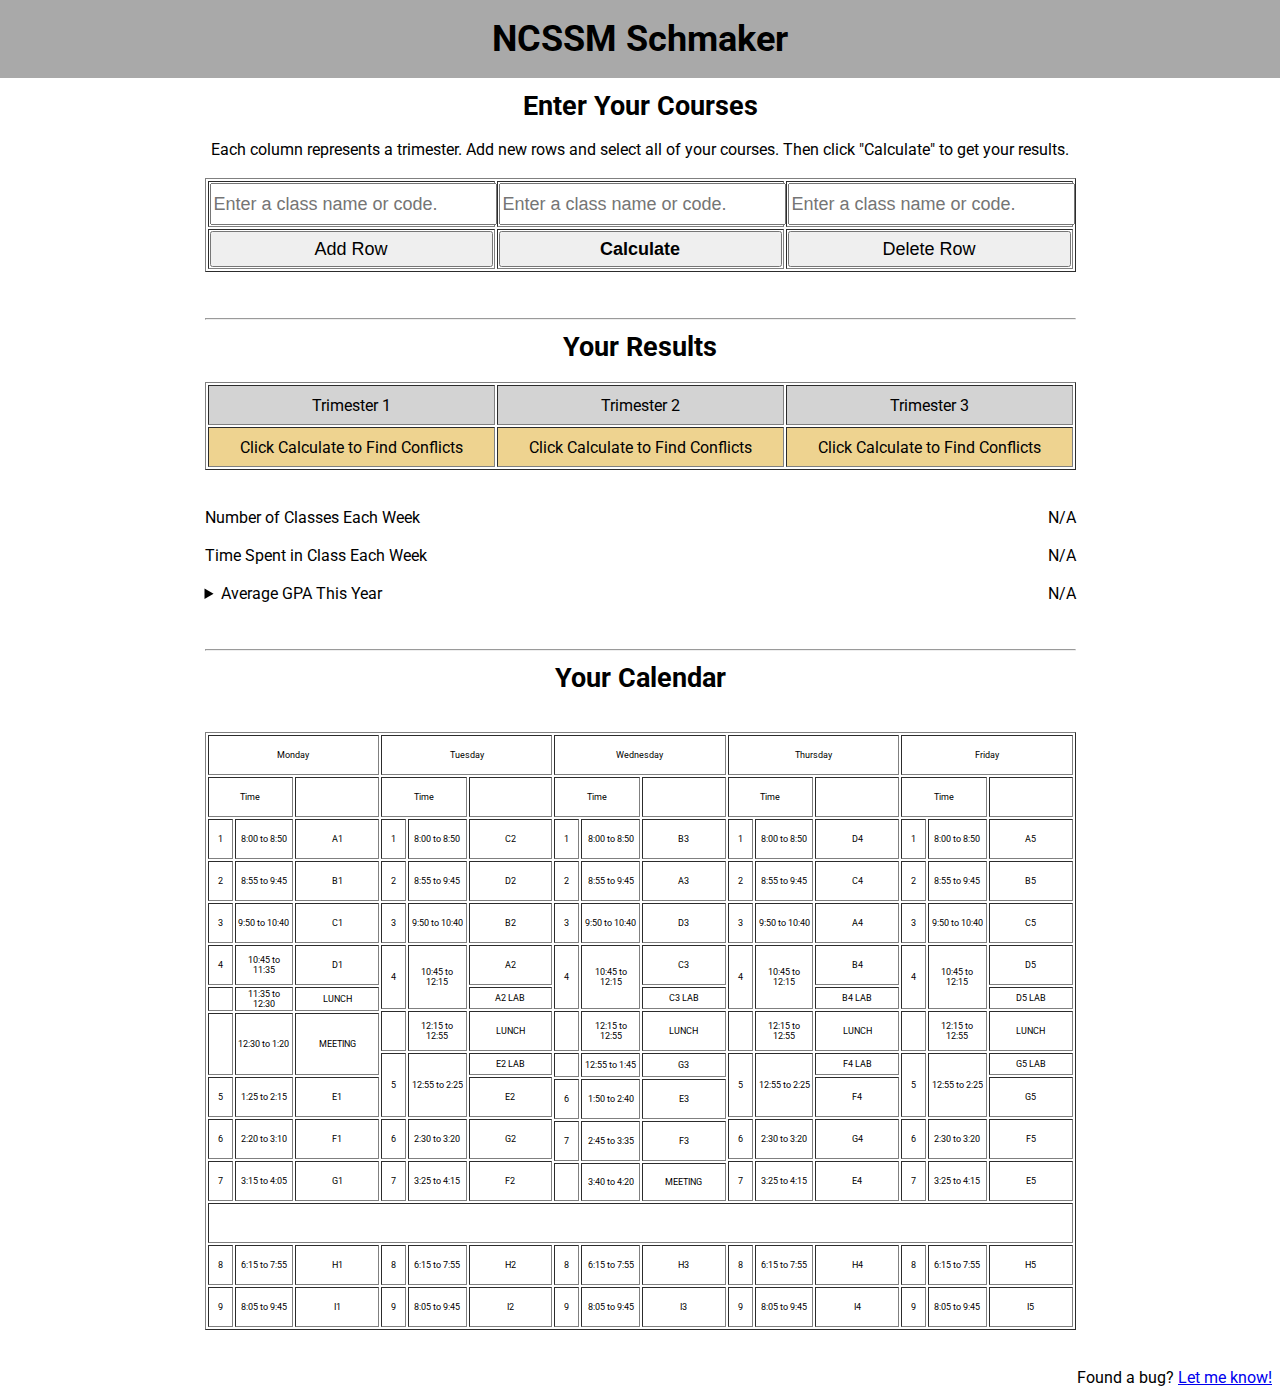
==== index.html @ 734c54d6 "Remove under construction lol." ====
<!--
ERROR HANDLING: Make a warning if all of your rows didn't compute where it tells you which rows failed so you can try again if you want. Maybe put error icon next to bad rows.
put the backend on my smath acct and use the live spreadsheet
bugtest a lot by writing a script to test many class combos (every class at least once) and looking at results
explain how your classes conflict
get other stats like how many minutes a weeks, meetings a week, gpa, etc. And once times come out create a section that lets you say when you have a class and you can add it to gcal
consolidate everything into one ajax request
abstract the massive options list to work with any course meeting patters spreadsheet
make buttons not look like garbo on phone
//keep a window variable that has question answers to prevent needing to re-answer, but also let people go back on questions, and redo questions later after they're done
make results not side by side
make calendar times accurate
try fr406 and varsity sports
maybe give more conflict info by finding which courses get into conflict a lot in permutations. One that got into most conflicts is sent to browser to say "Conflict(s) including X"
clearl localstorage button
doesn't autoselect on mobile
-->
<!DOCTYPE html>
<html>
<head>
	<title>NCSSM Schmaker 2019-2020</title>
	<script src='https://ajax.googleapis.com/ajax/libs/jquery/3.4.0/jquery.min.js'></script>
	<link href='https://fonts.googleapis.com/css?family=Roboto&display=swap' rel='stylesheet'>
	<link rel='stylesheet' href='assets/datalist_style.css'>
	<script src='index.js'></script>
	<meta name='viewport' content='width=device-width'><!--makes media queries register in Google Inspect Element Device-->
	<style>
		body {
			margin-top: 10vh;
			text-align: center;
			font-family: 'Roboto', sans-serif;
		}
		table {
			table-layout: fixed;
			width: 90%;
		}
		.entryTable * {
			width: 100%;
		}
		.entryTable td, .conflictTable td {
			height: 4vh;
		}
		.entryTable td * {
			height: 4vh;
			font-size: 2vh;
			width: calc(100% - 4px);
		}
		.entryTable td button {
			width: 100%;
		}
		.banner {
			position: absolute;
			left: 0;
			right: 0;
			top: 0;
			max-height: 8vh;
			margin: 0 0 0 0;
			background-color: darkgrey;
			font-size: 4vh;
			padding-top: 2vh;
			padding-bottom: 2vh;
		}
		h1 {
			font-size: 3vh;
		}
		.results {
			width: 90%;
			/*background-color: WhiteSmoke;*/
		}
		.stats {
			text-align: left;
			margin-left: 5%;
			margin-right: 5%;
		}
		.dayBlock {
			width: 3%; /*15 * 0.2 for 5 days*/
		}
		.time {
			width: 7%; /*35 * 0.2 for 5 days*/
		}
		.weekBlock {
			width: 10%
		}
		.calendar td {
			height: 4vh;
			font-size: 1vh;
		}
		.labs td {
			height: 2vh;
		}

		.calendar {
			table-layout: auto;
		}
		#loadingScreen {
			position: fixed;
			width: 30vw;
			height: 20vh;
			top: 40vh;
			left: 35vw;
			background-color: white;
			line-height: 20vh;
			font-size: 5vh;
			z-index: 1;
			display: none;
		}
		#loadingBackground {
			position: fixed;
			width: 100%;
			height: 100%;
			background-color: black;
			opacity: 0.5;
			top: 0;
			left: 0;
			display: none;
		}
		#qWrapper {
			margin-right: 5%;
			margin-left: 5%;
		}
		@media (max-width: 870px) {
			/*makes the calendar less cramped on mobile but way longer
			.calendar td {
				height: 6vh;
				font-size: 1vh;
			}
			.labs td {
				height: 3vh;
			}*/
			.loadingScreen {
				width: 60vw;
				left: 20vw;
			}
		}
		@media (min-width: 1000px) {
			table, .entryTable {
				width: 871px;
			}
			.stats, .entryTable, hr, #qWrapper {
				margin-left: calc((100% - 871px) / 2);
				margin-right: calc((100% - 871px) / 2);
			}
		}
	</style>
</head>
<body>
	<div class='banner'>
		<b>NCSSM Schmaker</b>
	</div>
	<h1>Enter Your Courses</h1>
	Each column represents a trimester. Add new rows and select all of your courses. Then click "Calculate" to get your results.<br><br>
	<table border='1' align='center' class='entryTable'><tbody id='mainTable'>
		<tr>
			<td>
				<input list='tri1Classes' placeholder='Enter a class name or code.' name='tri1Choice'>
				<datalist id='tri1Classes'>
					<!--[if lte IE 9]><select data-datalist="tri1Classes"><![endif]-->
					<option value="AR306 Darkroom Photography"></option><option value="AR320 Drawing"></option><option value="AR322 Painting"></option><option value="AR324 Art and Technology"></option><option value="AS403a Writing & Amer Studies"></option><option value="AS405a American Studies"></option><option value="BI352 Anatomy & Physiology I"></option><option value="BI358 Classical Genetics (*M*)"></option><option value="BI360 Molecular Genetics (*M*)"></option><option value="BI364 Developmental Biology (*R*)"></option><option value="BI374 Ecology (*R*)"></option><option value="BI390 Res Exp-Biology (*R*)"></option><option value="BI404 Climate Change Biology (*M*)"></option><option value="BI434 AP Biology (I) (*R*)"></option><option value="BI446 Research in Biology III (*R*)"></option><option value="CH305a Chemistry by Inquiry"></option><option value="CH353a Chemistry"></option><option value="CH401a AP Chemistry (I)"></option><option value="CH405 AP Chemistry (Adv I)"></option><option value="CH410 Organic Chemistry"></option><option value="CH418 Biochemistry (*R*)"></option><option value="CH446 Research Chem III (*R*)"></option><option value="CN305a Introductory Chinese"></option><option value="CN307a Intermediate Chinese"></option><option value="CN354 Advanced Chinese I"></option><option value="CN404 Readings in Chinese/Topics I"></option><option value="CN454 Advanced Readings in Chinese/Topics I"></option><option value="CS362 Connected Computing"></option><option value="CS402 Web Development"></option><option value="CS406 Scientific Programming"></option><option value="CS422 Databases"></option><option value="CS424 Procedural Programming"></option><option value="CS434 C"></option><option value="DR302 Theater Perf Wrkshp"></option><option value="EE316 Introductory Robotics"></option><option value="EE318 Fundamentals of Engineering"></option><option value="EE402 Electrical Engineering"></option><option value="EE404 Architecture"></option><option value="EE408 Biomedical Engineering"></option><option value="EE418 Environmental Engineering"></option><option value="EN400 East-West Studies I"></option><option value="EN412 Southern Lit/Culture"></option><option value="EN416 Asia I"></option><option value="EN422 Philos/Lit in 20th Century"></option><option value="EN424 Africa I"></option><option value="EN436 Western Euro Cultural Stu I"></option><option value="EN442 Western Civilization: WRRD I"></option><option value="EN448 Topics in Literature I"></option><option value="EN460 STEM and the Stage"></option><option value="EN490 Res in the Humanities I"></option><option value="FR305a Introductory French"></option><option value="FR307a Intermediate French"></option><option value="FR354 Advanced French I"></option><option value="IE404 Engage to Impact"></option><option value="IE405a Mentorship-Senior Research"></option><option value="IE446 Research Computational Sci III"></option><option value="IE449a Entrepreneurship"></option><option value="JA305a Introductory Japanese"></option><option value="JA307a Intermediate Japanese"></option><option value="LA305a Introductory Latin"></option><option value="LA307a Intermediate Latin"></option><option value="LA410 Advanced Latin Prose I"></option><option value="MA355a Precalculus & Modeling"></option><option value="MA360 Investigations in Calculus I"></option><option value="MA404 AP Statistics (I)"></option><option value="MA410 AP Calc AB (Adv Topics I)"></option><option value="MA430 AP Calc BC (Adv Topics I)"></option><option value="MA434 AP Calc BC (Adv Topics III)"></option><option value="MA440 AP Statistics (Adv Topics I)"></option><option value="MA454 Modeling/Differential Eq's"></option><option value="MA466 Graph Theory/Intro Proof"></option><option value="MA470 Mathematical Modeling"></option><option value="MA474 Research in Mathematics II"></option><option value="MS312 Classical Piano and Guitar"></option><option value="MS322 Music Theory and Composition"></option><option value="MS350 Jazz Perf Workshop"></option><option value="MU302 Chorale"></option><option value="MU360 Wind Ensemble"></option><option value="MU370 Orchestra"></option><option value="PA104 Archery"></option><option value="PA112 Tennis"></option><option value="PA118 Racquetball"></option><option value="PA136 Hiking"></option><option value="PA140 Self Defense"></option><option value="PA142 Weight Trng/Sprts & Fitness"></option><option value="PA146 Pilates & Yoga"></option><option value="PA162 Rock Wall Climbing"></option><option value="PH353a Physics"></option><option value="PH401a Physics with Advanced Topics (*M*)"></option><option value="PH404 AP Physics C: Mech (I)"></option><option value="PH414 Advanced Physics Problem Solving"></option><option value="PH416 Quantum Mechanics"></option><option value="PH418 Astrophysics"></option><option value="PH446 Research in Physics III (*R*)"></option><option value="RE102 Cornerstone"></option><option value="RE110 Exploring MultiCultural Amer"></option><option value="RE112 Public Speaking"></option><option value="RE116 Marketing You"></option><option value="RE120 Financial Planning"></option><option value="SE352 Emergency Care I"></option><option value="SEM002 Introduction to Pre-Calculus Seminar"></option><option value="SEM004 Introduction to Calculus Seminar"></option><option value="SEM006 Calculus Capstone Seminar"></option><option value="SP305a Introductory Spanish"></option><option value="SP307a Intermediate Spanish"></option><option value="SP354 Advanced Spanish I"></option><option value="SP404 Rdgs in Spanish/Topics I"></option><option value="SS368 Sociology"></option><option value="SS402 AP Microeconomics"></option><option value="SS406 Intro Psychology"></option><option value="VS102 Men's Soccer"></option><option value="VS104 Women's Volleyball"></option><option value="VS106 Women's Tennis"></option><option value="VS108 Cross-Country"></option><option value="VS110 Competitive Cheer"></option><option value="VS112 Women's Golf"></option>
					<!--[if lte IE 9]></select><![endif]-->
				</datalist>
			</td>
			<td>
				<input list='tri2Classes' placeholder='Enter a class name or code.' name='tri2Choice'>
				<datalist id='tri2Classes'>
					<!--[if lte IE 9]><select data-datalist="tri2Classes"><![endif]-->
					<option value="AR306 Darkroom Photography"></option><option value="AR318 Open Studio"></option><option value="AR320 Drawing"></option><option value="AR322 Painting"></option><option value="AR324 Art and Technology"></option><option value="AR350 Advanced Drawing"></option><option value="AR352 Advanced Painting"></option><option value="AR354 Advanced Studio Art"></option><option value="AS403b Writing & Amer Studies"></option><option value="AS405b American Studies"></option><option value="BI352 Anatomy & Physiology I"></option><option value="BI356 Sports Kinesiology I"></option><option value="BI358 Classical Genetics (*M*)"></option><option value="BI360 Molecular Genetics (*M*)"></option><option value="BI370 Evolution"></option><option value="BI402 Evolution/Adv Topics (*M*)"></option><option value="BI406 Neuroscience (*R*)"></option><option value="BI424 AP Enviro Science (I)"></option><option value="BI436 AP Biology (II) (*R*)"></option><option value="BI442 Research in Biology I (*R*)"></option><option value="BI448 Research in Biology IV (*R*)"></option><option value="CH305b Chemistry by Inquiry"></option><option value="CH353a Chemistry"></option><option value="CH353b Chemistry"></option><option value="CH401b AP Chemistry (I)"></option><option value="CH405b AP Chemistry (Adv I)"></option><option value="CH418 Biochemistry (*R*)"></option><option value="CH442 Research Chem I (*R*)"></option><option value="CH448 Research Chem IV (*R*)"></option><option value="IE442 Research Computational Sci I"></option><option value="CN305b Introductory Chinese"></option><option value="CN307b Intermediate Chinese"></option><option value="CN356 Advanced Chinese II"></option><option value="CN406 Readings in Chinese/Topics II"></option><option value="CN456 Advanced Readings in Chinese/Topics II"></option><option value="CS358 Cryptography"></option><option value="CS364 Connected Computing II"></option><option value="CS402 Web Development"></option><option value="CS424 Procedural Programming"></option><option value="CS426 Java"></option><option value="CS434 C"></option><option value="DR304 Theater Perf Wrkshp"></option><option value="EE310 CAD/CAM"></option><option value="EE316 Introductory Robotics"></option><option value="EE370 Biomechanics of Injury"></option><option value="EE390 Rsch Exp in Engr"></option><option value="EE402 Electrical Engineering"></option><option value="EE404 Architecture"></option><option value="EE408 Biomedical Engineering"></option><option value="EE416 Civil Engineering"></option><option value="EE442 Rsch in Engr and CS I"></option><option value="EE452 Biomedical Instrumentation"></option><option value="EN390 Res Exp-Humanities"></option><option value="EN400 East-West Studies I"></option><option value="EN404 Brit Lit/Cult 1603-1837"></option><option value="EN412 Southern Lit/Culture"></option><option value="EN414 Modern World Fiction"></option><option value="EN418 Asia II"></option><option value="EN424 Africa I"></option><option value="EN438 Western Euro Cultural Stu II"></option><option value="EN444 Western Civilization: WRRD II"></option><option value="EN448 Topics in Literature I"></option><option value="EN450 Topics in Literature II"></option><option value="EN492 Res in the Humanities II"></option><option value="FR305b Introductory French"></option><option value="FR307b Intermediate French"></option><option value="FR356 Advanced French II"></option><option value="HU366 Critical Race Theory"></option><option value="IE405b Mentorship-Senior Research"></option><option value="IE449b Entrepreneurship"></option><option value="IE450 Applications in Entrepreneurship"></option><option value="JA305b Introductory Japanese"></option><option value="JA307b Intermediate Japanese"></option><option value="LA305b Introductory Latin"></option><option value="LA307b Intermediate Latin"></option><option value="LA412 Advanced Latin Prose II"></option><option value="MA355b Precalculus & Modeling"></option><option value="MA358 Cryptography"></option><option value="MA362 Investigations in Calculus II"></option><option value="MA406 AP Statistics (II)"></option><option value="MA412 AP Calc AB (Adv Topics II)"></option><option value="MA432 AP Calc BC (Adv Topics II)"></option><option value="MA436 Adv Probability Models"></option><option value="MA442 AP Statistics (Adv Topics II)"></option><option value="MA458 Intro to Complex Systems"></option><option value="MA464 Combinatorics & Game Theory"></option><option value="MA478 Advanced Combinatorics"></option><option value="MA480 Vector Funct/Partial Derivs"></option><option value="MS314 Classical Piano and Guitar"></option><option value="MS336 Audio/Digital Music Prod"></option><option value="MS352 Jazz Perf Workshop"></option><option value="MU304 Chorale"></option><option value="MU362 Wind Ensemble"></option><option value="MU372 Orchestra"></option><option value="PA118 Racquetball"></option><option value="PA126 Badminton"></option><option value="PA140 Self Defense"></option><option value="PA142 Weight Trng/Sprts & Fitness"></option><option value="PA146 Pilates & Yoga"></option><option value="PA162 Rock Wall Climbing"></option><option value="PH353b Physics"></option><option value="PH401a Physics with Advanced Topics (*M*)"></option><option value="PH401b Physics/Adv Topics"></option><option value="PH402 Physics with Advanced Topics II"></option><option value="PH406 AP Physics C:Mech (II)/E&M (I)"></option><option value="PH418 Astrophysics"></option><option value="PH442 Research in Physics I (*R*)"></option><option value="PH448 Research in Physics IV (*R*)"></option><option value="RE110 Exploring MultiCultural Amer"></option><option value="RE112 Public Speaking"></option><option value="RE116 Marketing You"></option><option value="RE118 Excellence in Leadership"></option><option value="RE120 Financial Planning"></option><option value="SE352 Emergency Care I"></option><option value="SP305b Introductory Spanish"></option><option value="SP307b Intermediate Spanish"></option><option value="SP356 Advanced Spanish II"></option><option value="SP406 Rdgs in Spanish/Topics II"></option><option value="SS360 Topics Hist/Social Sci"></option><option value="SS366 Topics in Psychology"></option><option value="SS372 Medical Sociology"></option><option value="SS404 AP Macroeconomics"></option><option value="SS406 Intro Psychology"></option><option value="VS122 Men's Basketball"></option><option value="VS124 Women's Basketball"></option><option value="VS126 Swimming"></option><option value="VS128 Wrestling"></option><option value="VS130 Cheerleading"></option><option value="VS132 Indoor Track"></option><option value="VS134 Diving"></option>
					<!--[if lte IE 9]></select><![endif]-->
				</datalist>
			</td>
			<td>
				<input list='tri3Classes' placeholder='Enter a class name or code.' name='tri3Choice'>
				<datalist id='tri3Classes'>
					<!--[if lte IE 9]><select data-datalist="tri3Classes"><![endif]-->
					<option value="AR306 Darkroom Photography"></option><option value="AR318 Open Studio"></option><option value="AR320 Drawing"></option><option value="AR322 Painting"></option><option value="AR324 Art and Technology"></option><option value="AR350 Advanced Drawing"></option><option value="AR352 Advanced Painting"></option><option value="AR354 Advanced Studio Art"></option><option value="AS403c Writing & Amer Studies"></option><option value="AS405c American Studies"></option><option value="BI360 Molecular Genetics (*M*)"></option><option value="BI364 Developmental Biology (*R*)"></option><option value="BI390 Res Exp-Biology (*R*)"></option><option value="BI400 Aquatic Ecology (*R*)"></option><option value="BI408 Sports Kinesiology II"></option><option value="BI410 Molecular & Cellular Biol"></option><option value="BI416 Anat Physiology II (*R*)"></option><option value="BI422 Immunology (*R*)"></option><option value="BI426 AP Enviro Science (II)"></option><option value="BI438 AP Biology (III) (*R*)"></option><option value="BI444 Research in Biology II (*R*)"></option><option value="CH305c Chemistry by Inquiry"></option><option value="CH353b Chemistry"></option><option value="CH402 AP Chemistry (II)"></option><option value="CH406 AP Chemistry (Adv II)"></option><option value="CH408 Analytical Chemistry"></option><option value="CH410 Organic Chemistry"></option><option value="CH416 Environmental Chem (*R*)"></option><option value="CH422 Polymer Chemistry"></option><option value="CH428 Materials Chemistry (*R*)"></option><option value="CH444 Research Chem II (*R*)"></option><option value="CN305c Introductory Chinese"></option><option value="CN307c Intermediate Chinese"></option><option value="CN358 Advanced Chinese III"></option><option value="CN408 Readings in Chinese/Topics III"></option><option value="CN458 Advanced Readings in Chinese/Topics III"></option><option value="CS360 Artistic Computing"></option><option value="CS402 Web Development"></option><option value="CS424 Procedural Programming"></option><option value="CS426 Java"></option><option value="CS428 Advanced Java"></option><option value="CS436 Data Structures"></option><option value="DR306 Theater Perf Wrkshp"></option><option value="EE362 Engineering the Modern"></option><option value="EE400 Mechanical Engineering"></option><option value="EE402 Electrical Engineering"></option><option value="EE408 Biomedical Engineering"></option><option value="EE418 Environmental Engineering"></option><option value="EE444 Rsch in Engr and CS II"></option><option value="EE454 Statics"></option><option value="EE456 Circuits"></option><option value="EN354 Fiction Writing"></option><option value="EN356 Film Studies"></option><option value="EN366 Poetry Writing"></option><option value="EN390 Res Exp-Humanities"></option><option value="EN406 Brit Lit/Cult 1837-Present"></option><option value="EN408 East-West Studies II"></option><option value="EN412 Southern Lit/Culture"></option><option value="EN420 Asia III"></option><option value="EN422 Philos/Lit in 20th Century"></option><option value="EN426 Africa II"></option><option value="EN440 Western Euro Cultural Stu III"></option><option value="EN446 Western Civilization: WRRD III"></option><option value="EN462 Shakespeare Now"></option><option value="FR305c Introductory French"></option><option value="FR307c Intermediate French"></option><option value="FR358 Advanced French III"></option><option value="FR406 Modern French Readings/Media II"></option><option value="HU354 Black Studies"></option><option value="HU356 History Western Music"></option><option value="HU364 Women's Studies"></option><option value="IE308 Explorations in Mentorship"></option><option value="IE360 Digital Humanities"></option><option value="IE406 Mentorship-Extended Research"></option><option value="IE444 Research Computational Sci II"></option><option value="JA305c Introductory Japanese"></option><option value="JA307c Intermediate Japanese"></option><option value="LA305c Introductory Latin"></option><option value="LA307c Intermediate Latin"></option><option value="LA414 Advanced Latin Prose III"></option><option value="MA355c Precalculus & Modeling"></option><option value="MA368 Finite Mathematics"></option><option value="MA408 AP Statistics (III)"></option><option value="MA414 AP Calc AB (Adv Topics III)"></option><option value="MA434 AP Calc BC (Adv Topics III)"></option><option value="MA444 AP Statistics (Adv Topics III)"></option><option value="MA454 Modeling/Differential Eq's"></option><option value="MA456 Numerical Analysis"></option><option value="MA460 Number Theory"></option><option value="MA466 Graph Theory/Intro Proof"></option><option value="MA468 Structure&Dynamics/Mdrn Networks"></option><option value="MA472 Research in Mathematics I"></option><option value="MA476 Abstract Algebra"></option><option value="MA482 Multiple Intgrls/Vector Flds"></option><option value="MS316 Classical Piano and Guitar"></option><option value="MS354 Jazz Perf Workshop"></option><option value="MS402 AP Music Theory"></option><option value="MU306 Chorale"></option><option value="MU364 Wind Ensemble"></option><option value="MU374 Orchestra"></option><option value="PA102 Disc Golf"></option><option value="PA108 Ultimate Frisbee"></option><option value="PA112 Tennis"></option><option value="PA118 Racquetball"></option><option value="PA136 Hiking"></option><option value="PA140 Self Defense"></option><option value="PA142 Weight Trng/Sprts & Fitness"></option><option value="PA146 Pilates & Yoga"></option><option value="PA162 Rock Wall Climbing"></option><option value="PH304 Astronomy"></option><option value="PH352 Waves Sound and Optics"></option><option value="PH353c Physics"></option><option value="PH390 Research Experience in Physics (*R*)"></option><option value="PH401b Physics/Adv Topics"></option><option value="PH408 AP Physics C: E&M (II)"></option><option value="PH410 Modern Physics"></option><option value="PH412 Computational Physics"></option><option value="PH444 Research in Physics II (*R*)"></option><option value="RE110 Exploring MultiCultural Amer"></option><option value="RE112 Public Speaking"></option><option value="RE116 Marketing You"></option><option value="RE118 Excellence in Leadership"></option><option value="RE120 Financial Planning"></option><option value="RE122 NCSSM to College"></option><option value="SE402 Emergency Care II"></option><option value="SP305c Introductory Spanish"></option><option value="SP307c Intermediate Spanish"></option><option value="SP358 Advanced Spanish III"></option><option value="SP408 Rdgs in Spanish/Topics III"></option><option value="SS358 International Relations"></option><option value="SS360 Topics Hist/Social Sci"></option><option value="SS362 Topics Hist/Social Sci II"></option><option value="SS366 Topics in Psychology"></option><option value="SS368 Sociology"></option><option value="SS372 Medical Sociology"></option><option value="SS406 Intro Psychology"></option><option value="SS412 Enviro Econ Systems"></option><option value="SS414 Contemporary Challenges in Economics"></option><option value="VS142 Men's Golf"></option><option value="VS144 Men's Tennis"></option><option value="VS146 Men's Baseball"></option><option value="VS148 Women's Softball"></option><option value="VS150 Women's Soccer"></option><option value="VS152 Track and Field"></option>
					<!--[if lte IE 9]></select><![endif]-->
				</datalist>
			</td>
		</tr>
		<tr id='tableControls'>
			<td>
				<button onclick='addRow()'>Add Row</button>
			</td>
			<td>
				<button onclick='getConflicts()'><b>Calculate<b></button>
			</td>
			<td>
				<button onclick='deleteRow()'>Delete Row</button>
			</td>
		</tr>
	</tbody></table><br><br>
	
	<hr style='margin-bottom: 0.7em'>




	<div style='font-size: 3vh; font-weight: bold;'>Your Results</div>


	<br><table border='1' align='center' class='conflictTable'><tbody>
		<tr style='background-color: lightgrey'>
			<td>Trimester 1</td>
			<td>Trimester 2</td>
			<td>Trimester 3</td>
		</tr>
		<tr id='conflictArea'>
			<td style='background-color: #eed390'>Click Calculate to Find Conflicts</td>
			<td style='background-color: #eed390'>Click Calculate to Find Conflicts</td>
			<td style='background-color: #eed390'>Click Calculate to Find Conflicts</td>
		</tr>
	</tbody></table>
	<div class='stats'><br><br>
		Number of Classes Each Week
		<span style='float:right;' id='classesPerWeek'>N/A</span><br><br>
		Time Spent in Class Each Week<span style='float:right;' id='timePerWeek'>N/A</span><br><br>
		<details>
			<summary>Average GPA This Year<span style='float:right;' id='avgGPA'>N/A</span><br><br></summary>
			&nbsp;&nbsp;&nbsp;&nbsp;&nbsp;&nbsp;&nbsp;&nbsp;A Grades: <input type='number' style='width: 51px; float: right;' value='0' name='gradeInput' disabled><br><br>
			&nbsp;&nbsp;&nbsp;&nbsp;&nbsp;&nbsp;&nbsp;&nbsp;B Grades: <input type='number' style='width: 51px; float: right;' value='0' name='gradeInput' disabled><br><br>
			&nbsp;&nbsp;&nbsp;&nbsp;&nbsp;&nbsp;&nbsp;&nbsp;C Grades: <input type='number' style='width: 51px; float: right;' value='0' name='gradeInput' disabled><br><br>
		</details>
	</div><br>

	<hr style='margin-bottom: 0.7em'>

	<div style='font-size: 3vh; font-weight: bold;'>Your Calendar</div><br>

	<div id='qWrapper' style='display: none; border: 1px solid black; margin-right: '>
		<div id='qArea'></div>
		<button onclick='getCalendarQuestions()'>Next Question</button>
	</div><br>

	<table border='1' align='center' class='calendar'><tbody>
		<tr>
			<td colspan='3'>Monday</td>
			<td colspan='3'>Tuesday</td>
			<td colspan='3'>Wednesday</td>
			<td colspan='3'>Thursday</td>
			<td colspan='3'>Friday</td>
		</tr>
		<tr>
			<td colspan='2' style='width: 10%'>Time</td>
			<td></td>
			<td colspan='2'>Time</td>
			<td></td>
			<td colspan='2'>Time</td>
			<td></td>
			<td colspan='2'>Time</td>
			<td></td>
			<td colspan='2'>Time</td>
			<td></td>
		</tr>
		<tr>
			<td class='dayBlock'>1</td>
			<td class='time'>8:00 to 8:50</td>
			<td class='weekBlock' id='A1'>A1</td>
			
			<td class='dayBlock'>1</td>
			<td class='time'>8:00 to 8:50</td>
			<td class='weekBlock' id='C2'>C2</td>
			
			<td class='dayBlock'>1</td>
			<td class='time'>8:00 to 8:50</td>
			<td class='weekBlock' id='B3'>B3</td>
			
			<td class='dayBlock'>1</td>
			<td class='time'>8:00 to 8:50</td>
			<td class='weekBlock' id='D4'>D4</td>
			
			<td class='dayBlock'>1</td>
			<td class='time'>8:00 to 8:50</td>
			<td class='weekBlock' id='A5'>A5</td>
		</tr>
		<tr>
			<td class='dayBlock'>2</td>
			<td class='time'>8:55 to 9:45</td>
			<td class='weekBlock' id='B1'>B1</td>

			<td class='dayBlock'>2</td>
			<td class='time'>8:55 to 9:45</td>
			<td class='weekBlock' id='D2'>D2</td>

			<td class='dayBlock'>2</td>
			<td class='time'>8:55 to 9:45</td>
			<td class='weekBlock' id='A3'>A3</td>

			<td class='dayBlock'>2</td>
			<td class='time'>8:55 to 9:45</td>
			<td class='weekBlock' id='C4'>C4</td>

			<td class='dayBlock'>2</td>
			<td class='time'>8:55 to 9:45</td>
			<td class='weekBlock' id='B5'>B5</td>
		</tr>
		<tr>
			<td class='dayBlock'>3</td>
			<td class='time'>9:50 to 10:40</td>
			<td class='weekBlock' id='C1'>C1</td>

			<td class='dayBlock'>3</td>
			<td class='time'>9:50 to 10:40</td>
			<td class='weekBlock' id='B2'>B2</td>

			<td class='dayBlock'>3</td>
			<td class='time'>9:50 to 10:40</td>
			<td class='weekBlock' id='D3'>D3</td>

			<td class='dayBlock'>3</td>
			<td class='time'>9:50 to 10:40</td>
			<td class='weekBlock' id='A4'>A4</td>

			<td class='dayBlock'>3</td>
			<td class='time'>9:50 to 10:40</td>
			<td class='weekBlock' id='C5'>C5</td>
		</tr>
		<tr>
			<td class='dayBlock'>4</td>
			<td class='time'>10:45 to 11:35</td>
			<td class='weekBlock' id='D1'>D1</td>

			<td class='dayBlock' rowspan='2'>4</td>
			<td class='time' rowspan='2'>10:45 to 12:15</td>
			<td class='weekBlock' id='A2'>A2</td>

			<td class='dayBlock' rowspan='2'>4</td>
			<td class='time' rowspan='2'>10:45 to 12:15</td>
			<td class='weekBlock' id='C3'>C3</td>

			<td class='dayBlock' rowspan='2'>4</td>
			<td class='time' rowspan='2'>10:45 to 12:15</td>
			<td class='weekBlock' id='B4'>B4</td>

			<td class='dayBlock' rowspan='2'>4</td>
			<td class='time' rowspan='2'>10:45 to 12:15</td>
			<td class='weekBlock' id='D5'>D5</td>
		</tr>
		<tr class='labs'>
			<td class='dayBlock' rowspan='2'></td>
			<td class='time' rowspan='2'>11:35 to 12:30</td>
			<td class='weekBlock' rowspan='2'>LUNCH</td>

			<td class='weekBlock' id='AL'>A2 LAB</td>

			<td class='weekBlock' id='CL'>C3 LAB</td>

			<td class='weekBlock' id='BL'>B4 LAB</td>

			<td class='weekBlock' id='DL'>D5 LAB</td>
		</tr>
		<tr>
			<td class='dayBlock' rowspan='2'></td>
			<td class='time' rowspan='2'>12:15 to 12:55</td>
			<td class='weekBlock' rowspan='2' height='100'>LUNCH</td>

			<td class='dayBlock' rowspan='2'></td>
			<td class='time' rowspan='2'>12:15 to 12:55</td>
			<td class='weekBlock' rowspan='2'>LUNCH</td>

			<td class='dayBlock' rowspan='2'></td>
			<td class='time' rowspan='2'>12:15 to 12:55</td>
			<td class='weekBlock' rowspan='2'>LUNCH</td>

			<td class='dayBlock' rowspan='2'></td>
			<td class='time' rowspan='2'>12:15 to 12:55</td>
			<td class='weekBlock' rowspan='2'>LUNCH</td>
		</tr>
		<tr>
			<td class='dayBlock' rowspan='2'></td>
			<td class='time' rowspan='2'>12:30 to 1:20</td>
			<td class='weekBlock' rowspan='2'>MEETING</td>
		</tr>
		<tr class='labs'>
			<td class='dayBlock' rowspan='3'>5</td>
			<td class='time' rowspan='3'>12:55 to 2:25</td>
			<td class='weekBlock' id='EL'>E2 LAB</td>

			<td class='dayBlock' rowspan='2'></td>
			<td class='time' rowspan='2'>12:55 to 1:45</td>
			<td class='weekBlock' rowspan='2'>G3</td>

			<td class='dayBlock' rowspan='3'>5</td>
			<td class='time' rowspan='3'>12:55 to 2:25</td>
			<td class='weekBlock' id='FL'>F4 LAB</td>

			<td class='dayBlock' rowspan='3'>5</td>
			<td class='time' rowspan='3'>12:55 to 2:25</td>
			<td class='weekBlock' id='GL'>G5 LAB</td>
		</tr>
		<tr>
			<td class='dayBlock' rowspan='2'>5</td>
			<td class='time' rowspan='2'>1:25 to 2:15</td>
			<td class='weekBlock' rowspan='2'>E1</td>

			<td class='weekBlock' rowspan='2'>E2</td>

			<td class='weekBlock' rowspan='2'>F4</td>

			<td class='weekBlock' rowspan='2'>G5</td>
		</tr>
		<tr>
			<td class='dayBlock' rowspan='2'>6</td>
			<td class='time' rowspan='2'>1:50 to 2:40</td>
			<td class='weekBlock' rowspan='2'>E3</td>
		</tr>
		<tr>
			<td class='dayBlock' rowspan='2'>6</td>
			<td class='time' rowspan='2'>2:20 to 3:10</td>
			<td class='weekBlock' rowspan='2'>F1</td>

			<td class='dayBlock' rowspan='2'>6</td>
			<td class='time' rowspan='2'>2:30 to 3:20</td>
			<td class='weekBlock' rowspan='2'>G2</td>

			<td class='dayBlock' rowspan='2'>6</td>
			<td class='time' rowspan='2'>2:30 to 3:20</td>
			<td class='weekBlock' rowspan='2'>G4</td>

			<td class='dayBlock' rowspan='2'>6</td>
			<td class='time' rowspan='2'>2:30 to 3:20</td>
			<td class='weekBlock' rowspan='2'>F5</td>
		</tr>
		<tr>
			<td class='dayBlock' rowspan='2'>7</td>
			<td class='time' rowspan='2'>2:45 to 3:35</td>
			<td class='weekBlock' rowspan='2'>F3</td>
		</tr>
		<tr>
			<td class='dayBlock' rowspan='2'>7</td>
			<td class='time' rowspan='2'>3:15 to 4:05</td>
			<td class='weekBlock' rowspan='2'>G1</td>

			<td class='dayBlock' rowspan='2'>7</td>
			<td class='time' rowspan='2'>3:25 to 4:15</td>
			<td class='weekBlock' rowspan='2'>F2</td>

			<td class='dayBlock' rowspan='2'>7</td>
			<td class='time' rowspan='2'>3:25 to 4:15</td>
			<td class='weekBlock' rowspan='2'>E4</td>

			<td class='dayBlock' rowspan='2'>7</td>
			<td class='time' rowspan='2'>3:25 to 4:15</td>
			<td class='weekBlock' rowspan='2'>E5</td>
		</tr>
		<tr class='labs'>
			<td class='dayBlock'></td>
			<td class='time'>3:40 to 4:20</td>
			<td class='weekBlock'>MEETING</td>
		</tr>
		<tr>
			<td colspan='15'></td>
		</tr>
		<tr>
			<td class='dayBlock'>8</td>
			<td class='time'>6:15 to 7:55</td>
			<td class='weekBlock' id='H1'>H1</td>

			<td class='dayBlock'>8</td>
			<td class='time'>6:15 to 7:55</td>
			<td class='weekBlock' id='H2'>H2</td>

			<td class='dayBlock'>8</td>
			<td class='time'>6:15 to 7:55</td>
			<td class='weekBlock' id='H3'>H3</td>

			<td class='dayBlock'>8</td>
			<td class='time'>6:15 to 7:55</td>
			<td class='weekBlock' id='H4'>H4</td>

			<td class='dayBlock'>8</td>
			<td class='time'>6:15 to 7:55</td>
			<td class='weekBlock' id='H5'>H5</td>
		</tr>
		<tr>
			<td class='dayBlock'>9</td>
			<td class='time'>8:05 to 9:45</td>
			<td class='weekBlock' id='I1'>I1</td>

			<td class='dayBlock'>9</td>
			<td class='time'>8:05 to 9:45</td>
			<td class='weekBlock' id='I2'>I2</td>

			<td class='dayBlock'>9</td>
			<td class='time'>8:05 to 9:45</td>
			<td class='weekBlock' id='I3'>I3</td>

			<td class='dayBlock'>9</td>
			<td class='time'>8:05 to 9:45</td>
			<td class='weekBlock' id='I4'>I4</td>

			<td class='dayBlock'>9</td>
			<td class='time'>8:05 to 9:45</td>
			<td class='weekBlock' id='I5'>I5</td>
		</tr>
	</tbody></table>

	<br><br><div style='text-align: right;'>Found a bug? <a href='mailto:hiner21s@ncssm.edu'>Let me know!</a></div>
	
	<div id='loadingScreen'>Loading</div>
	<div id='loadingBackground'></div>

	<script>
		//set up sliders to responsively update when changed
		var gradeInputs = document.getElementsByName('gradeInput');

		for (var x = 0; x < 3; x++) {
			gradeInputs[x].oninput = function() {
				updateGPA();
			}
		}

		accessLocalStorage();
	</script>
	<script src='assets/datalist.polyfill.min.js'></script>
</body>
</html>
---- assets/datalist_style.css ----
.datalist-polyfill {
	list-style: none;
	display: none;
	background: white;
	box-shadow: 0 2px 2px #999;
	position: absolute;
	left: 0;
	top: 0;
	margin: 0;
	padding: 0;
	max-height: 300px;
	overflow-y: auto;
}

.datalist-polyfill:empty {
	display: none !important;
}

.datalist-polyfill > li {
	padding: 3px;
	font: 13px "Lucida Grande", Sans-Serif;
}

.datalist-polyfill__active {
	background: #3875d7;
	color: white;
}
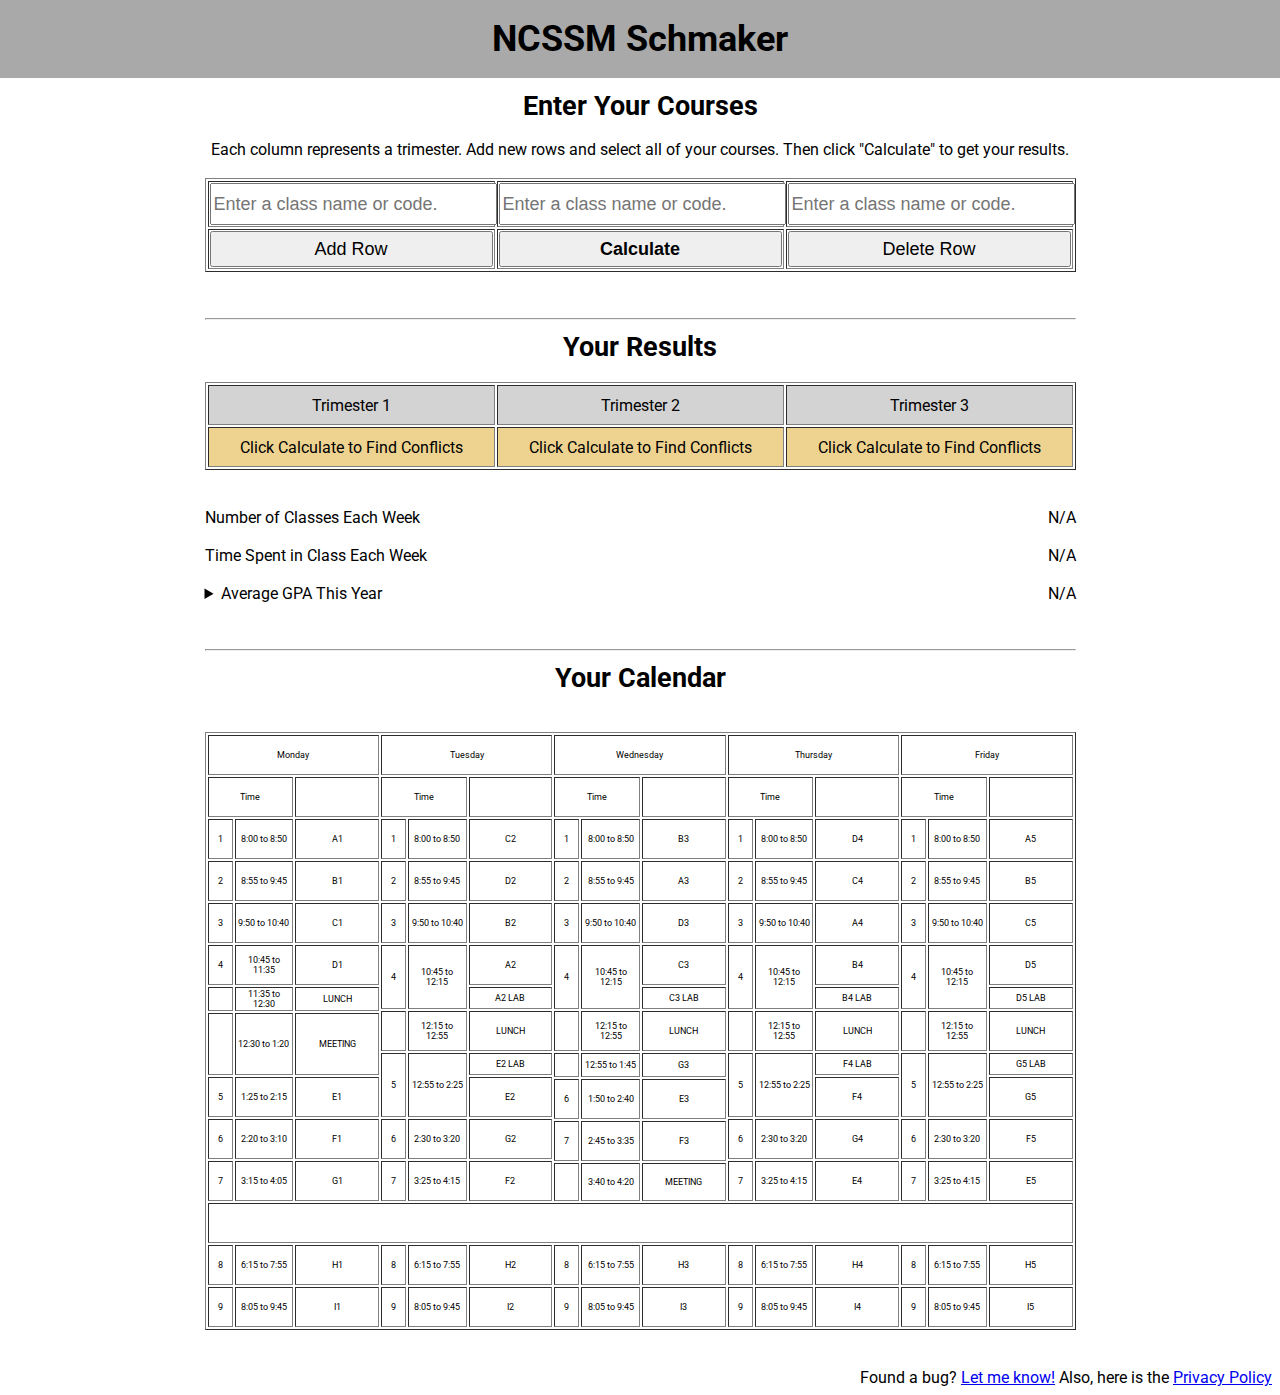
==== commit 93d6844d: "Privacy Policy" ====
--- a/index.html
+++ b/index.html
@@ -4,16 +4,18 @@
 bugtest a lot by writing a script to test many class combos (every class at least once) and looking at results
 explain how your classes conflict
 get other stats like how many minutes a weeks, meetings a week, gpa, etc. And once times come out create a section that lets you say when you have a class and you can add it to gcal
-consolidate everything into one ajax request
 abstract the massive options list to work with any course meeting patters spreadsheet
-make buttons not look like garbo on phone
-//keep a window variable that has question answers to prevent needing to re-answer, but also let people go back on questions, and redo questions later after they're done
+keep a window variable that has question answers to prevent needing to re-answer, but also let people go back on questions, and redo questions later after they're done
 make results not side by side
 make calendar times accurate
 try fr406 and varsity sports
 maybe give more conflict info by finding which courses get into conflict a lot in permutations. One that got into most conflicts is sent to browser to say "Conflict(s) including X"
 clearl localstorage button
-doesn't autoselect on mobile
+
+make random schedule for calendar and don't let user create a conflicting calendar
+export to gcal 
+make labs have their own time slot
+key for calendar colors
 -->
 <!DOCTYPE html>
 <html>
@@ -204,9 +206,9 @@
 			<td>Trimester 3</td>
 		</tr>
 		<tr id='conflictArea'>
-			<td style='background-color: #eed390'>Click Calculate to Find Conflicts</td>
-			<td style='background-color: #eed390'>Click Calculate to Find Conflicts</td>
-			<td style='background-color: #eed390'>Click Calculate to Find Conflicts</td>
+			<td id='t1ConflictDisplay' style='background-color: #eed390'>Click Calculate to Find Conflicts</td>
+			<td id='t2ConflictDisplay' style='background-color: #eed390'>Click Calculate to Find Conflicts</td>
+			<td id='t3ConflictDisplay' style='background-color: #eed390'>Click Calculate to Find Conflicts</td>
 		</tr>
 	</tbody></table>
 	<div class='stats'><br><br>
@@ -376,7 +378,7 @@
 
 			<td class='dayBlock' rowspan='2'></td>
 			<td class='time' rowspan='2'>12:55 to 1:45</td>
-			<td class='weekBlock' rowspan='2'>G3</td>
+			<td class='weekBlock' rowspan='2' id='G3'>G3</td>
 
 			<td class='dayBlock' rowspan='3'>5</td>
 			<td class='time' rowspan='3'>12:55 to 2:25</td>
@@ -389,57 +391,57 @@
 		<tr>
 			<td class='dayBlock' rowspan='2'>5</td>
 			<td class='time' rowspan='2'>1:25 to 2:15</td>
-			<td class='weekBlock' rowspan='2'>E1</td>
-
-			<td class='weekBlock' rowspan='2'>E2</td>
-
-			<td class='weekBlock' rowspan='2'>F4</td>
-
-			<td class='weekBlock' rowspan='2'>G5</td>
+			<td class='weekBlock' rowspan='2' id='E1'>E1</td>
+
+			<td class='weekBlock' rowspan='2' id='E2'>E2</td>
+
+			<td class='weekBlock' rowspan='2' id='F4'>F4</td>
+
+			<td class='weekBlock' rowspan='2' id='G5'>G5</td>
 		</tr>
 		<tr>
 			<td class='dayBlock' rowspan='2'>6</td>
 			<td class='time' rowspan='2'>1:50 to 2:40</td>
-			<td class='weekBlock' rowspan='2'>E3</td>
+			<td class='weekBlock' rowspan='2' id='E3'>E3</td>
 		</tr>
 		<tr>
 			<td class='dayBlock' rowspan='2'>6</td>
 			<td class='time' rowspan='2'>2:20 to 3:10</td>
-			<td class='weekBlock' rowspan='2'>F1</td>
+			<td class='weekBlock' rowspan='2' id='F1'>F1</td>
 
 			<td class='dayBlock' rowspan='2'>6</td>
 			<td class='time' rowspan='2'>2:30 to 3:20</td>
-			<td class='weekBlock' rowspan='2'>G2</td>
+			<td class='weekBlock' rowspan='2' id='G2'>G2</td>
 
 			<td class='dayBlock' rowspan='2'>6</td>
 			<td class='time' rowspan='2'>2:30 to 3:20</td>
-			<td class='weekBlock' rowspan='2'>G4</td>
+			<td class='weekBlock' rowspan='2' id='G4'>G4</td>
 
 			<td class='dayBlock' rowspan='2'>6</td>
 			<td class='time' rowspan='2'>2:30 to 3:20</td>
-			<td class='weekBlock' rowspan='2'>F5</td>
+			<td class='weekBlock' rowspan='2' id='F5'>F5</td>
 		</tr>
 		<tr>
 			<td class='dayBlock' rowspan='2'>7</td>
 			<td class='time' rowspan='2'>2:45 to 3:35</td>
-			<td class='weekBlock' rowspan='2'>F3</td>
+			<td class='weekBlock' rowspan='2' id='F3'>F3</td>
 		</tr>
 		<tr>
 			<td class='dayBlock' rowspan='2'>7</td>
 			<td class='time' rowspan='2'>3:15 to 4:05</td>
-			<td class='weekBlock' rowspan='2'>G1</td>
+			<td class='weekBlock' rowspan='2' id='G1'>G1</td>
 
 			<td class='dayBlock' rowspan='2'>7</td>
 			<td class='time' rowspan='2'>3:25 to 4:15</td>
-			<td class='weekBlock' rowspan='2'>F2</td>
+			<td class='weekBlock' rowspan='2' id='F2'>F2</td>
 
 			<td class='dayBlock' rowspan='2'>7</td>
 			<td class='time' rowspan='2'>3:25 to 4:15</td>
-			<td class='weekBlock' rowspan='2'>E4</td>
+			<td class='weekBlock' rowspan='2' id='E4'>E4</td>
 
 			<td class='dayBlock' rowspan='2'>7</td>
 			<td class='time' rowspan='2'>3:25 to 4:15</td>
-			<td class='weekBlock' rowspan='2'>E5</td>
+			<td class='weekBlock' rowspan='2' id='E5'>E5</td>
 		</tr>
 		<tr class='labs'>
 			<td class='dayBlock'></td>
@@ -493,7 +495,7 @@
 		</tr>
 	</tbody></table>
 
-	<br><br><div style='text-align: right;'>Found a bug? <a href='mailto:hiner21s@ncssm.edu'>Let me know!</a></div>
+	<br><br><div style='text-align: right;'>Found a bug? <a href='mailto:hiner21s@ncssm.edu'>Let me know!</a> Also, here is the <a href='PRIVACYPOLICY.html'>Privacy Policy</a></div>
 	
 	<div id='loadingScreen'>Loading</div>
 	<div id='loadingBackground'></div>
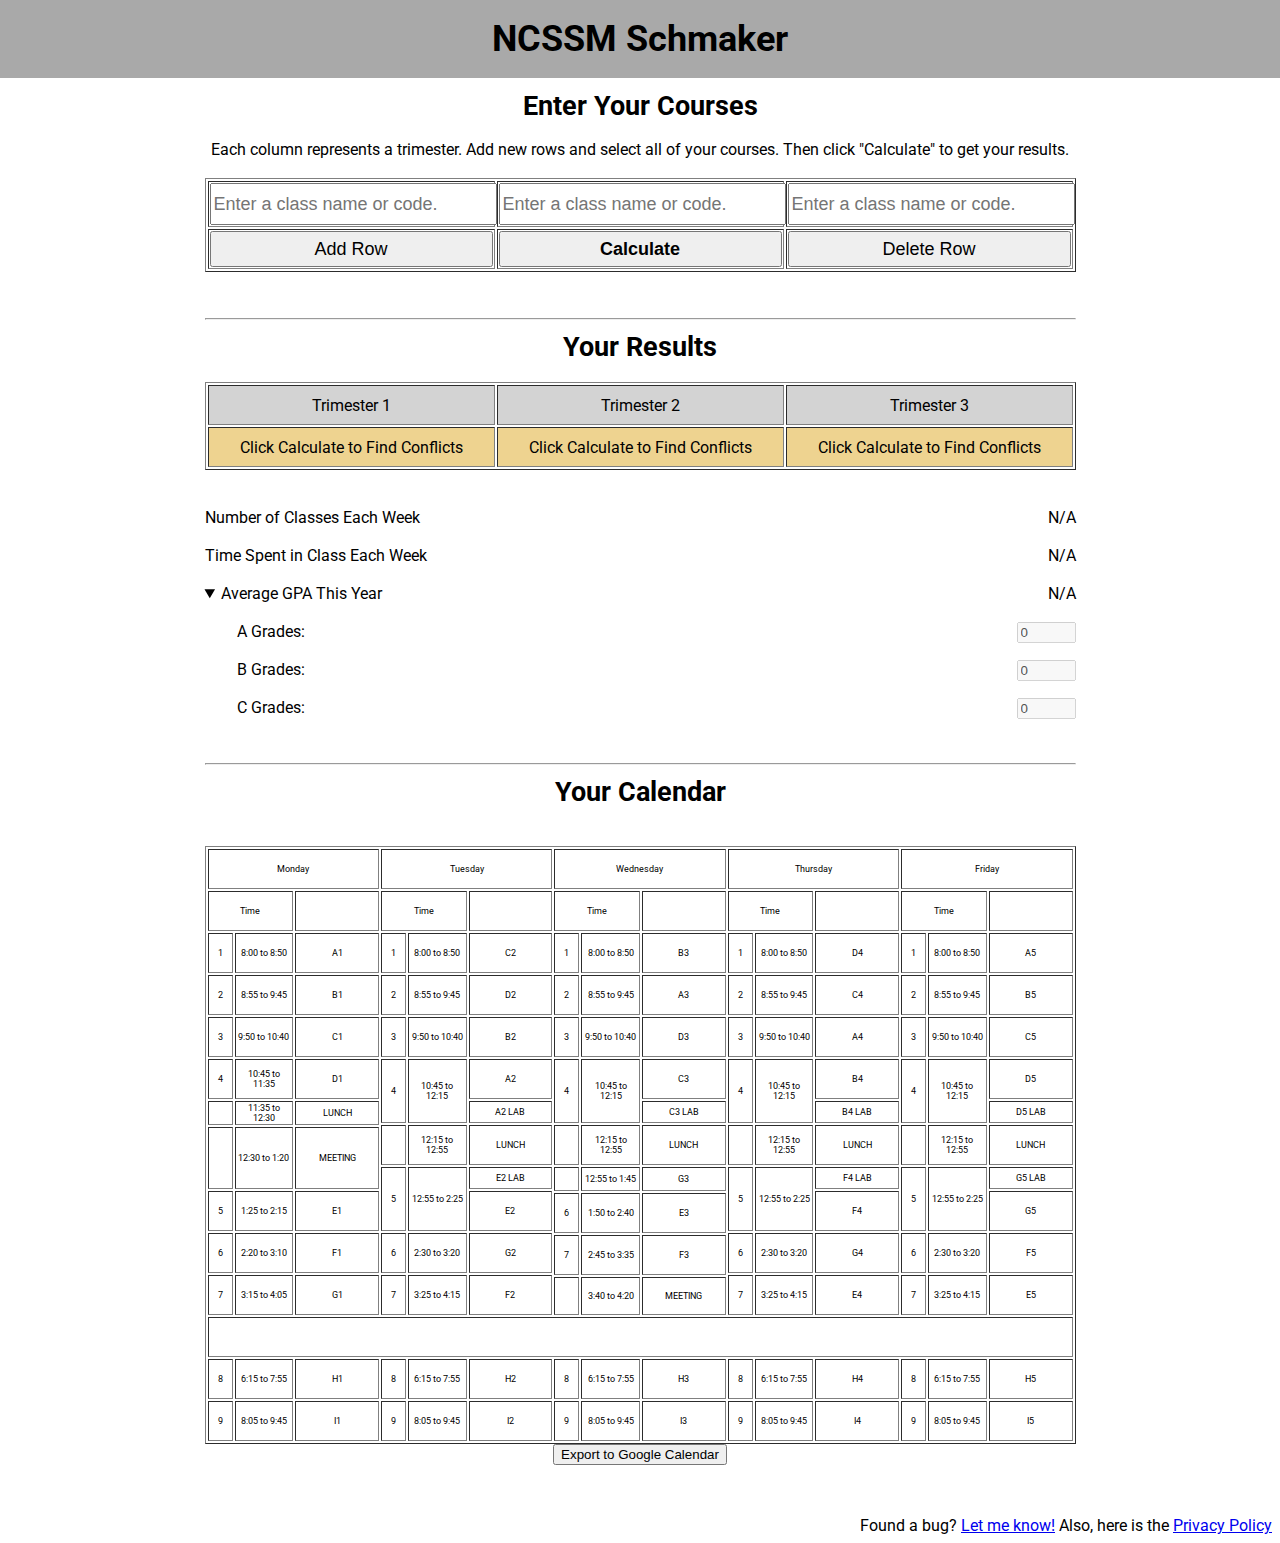
==== commit 3bce877c: "Google Calendar Integration" ====
--- a/index.html
+++ b/index.html
@@ -11,11 +11,17 @@
 try fr406 and varsity sports
 maybe give more conflict info by finding which courses get into conflict a lot in permutations. One that got into most conflicts is sent to browser to say "Conflict(s) including X"
 clearl localstorage button
-
-make random schedule for calendar and don't let user create a conflicting calendar
-export to gcal 
-make labs have their own time slot
-key for calendar colors
+*serious* refactoring
+
+don't let user create a conflicting calendar
+!key for calendar colors
+!clear calendar when you click calculate again
+make duplicate classes work for calendar/quiz/stats ig
+!some way to go back on the quiz (bc I will save quiz results). Yeah have a reset calendar button. And one quiz question will be if you want to randomly generate schedule
+!check phone
+!tri 2 classes shouldn't be gcal'd in tri 1
+all results in localStorage
+!testing
 -->
 <!DOCTYPE html>
 <html>
@@ -215,7 +221,7 @@
 		Number of Classes Each Week
 		<span style='float:right;' id='classesPerWeek'>N/A</span><br><br>
 		Time Spent in Class Each Week<span style='float:right;' id='timePerWeek'>N/A</span><br><br>
-		<details>
+		<details open>
 			<summary>Average GPA This Year<span style='float:right;' id='avgGPA'>N/A</span><br><br></summary>
 			&nbsp;&nbsp;&nbsp;&nbsp;&nbsp;&nbsp;&nbsp;&nbsp;A Grades: <input type='number' style='width: 51px; float: right;' value='0' name='gradeInput' disabled><br><br>
 			&nbsp;&nbsp;&nbsp;&nbsp;&nbsp;&nbsp;&nbsp;&nbsp;B Grades: <input type='number' style='width: 51px; float: right;' value='0' name='gradeInput' disabled><br><br>
@@ -495,6 +501,9 @@
 		</tr>
 	</tbody></table>
 
+	<button id="authorize_button">Export to Google Calendar</button>
+	<pre id="content" style="white-space: pre-wrap;"></pre>
+
 	<br><br><div style='text-align: right;'>Found a bug? <a href='mailto:hiner21s@ncssm.edu'>Let me know!</a> Also, here is the <a href='PRIVACYPOLICY.html'>Privacy Policy</a></div>
 	
 	<div id='loadingScreen'>Loading</div>
@@ -513,5 +522,12 @@
 		accessLocalStorage();
 	</script>
 	<script src='assets/datalist.polyfill.min.js'></script>
+	<!--script from google for Google Calendar integration-->
+	<script async defer src="https://apis.google.com/js/api.js"
+		onload="this.onload=function(){};handleClientLoad()"
+		onreadystatechange="if (this.readyState === 'complete') this.onload()">
+	</script>
+
+	<script src='gcal_code.js'></script>
 </body>
 </html>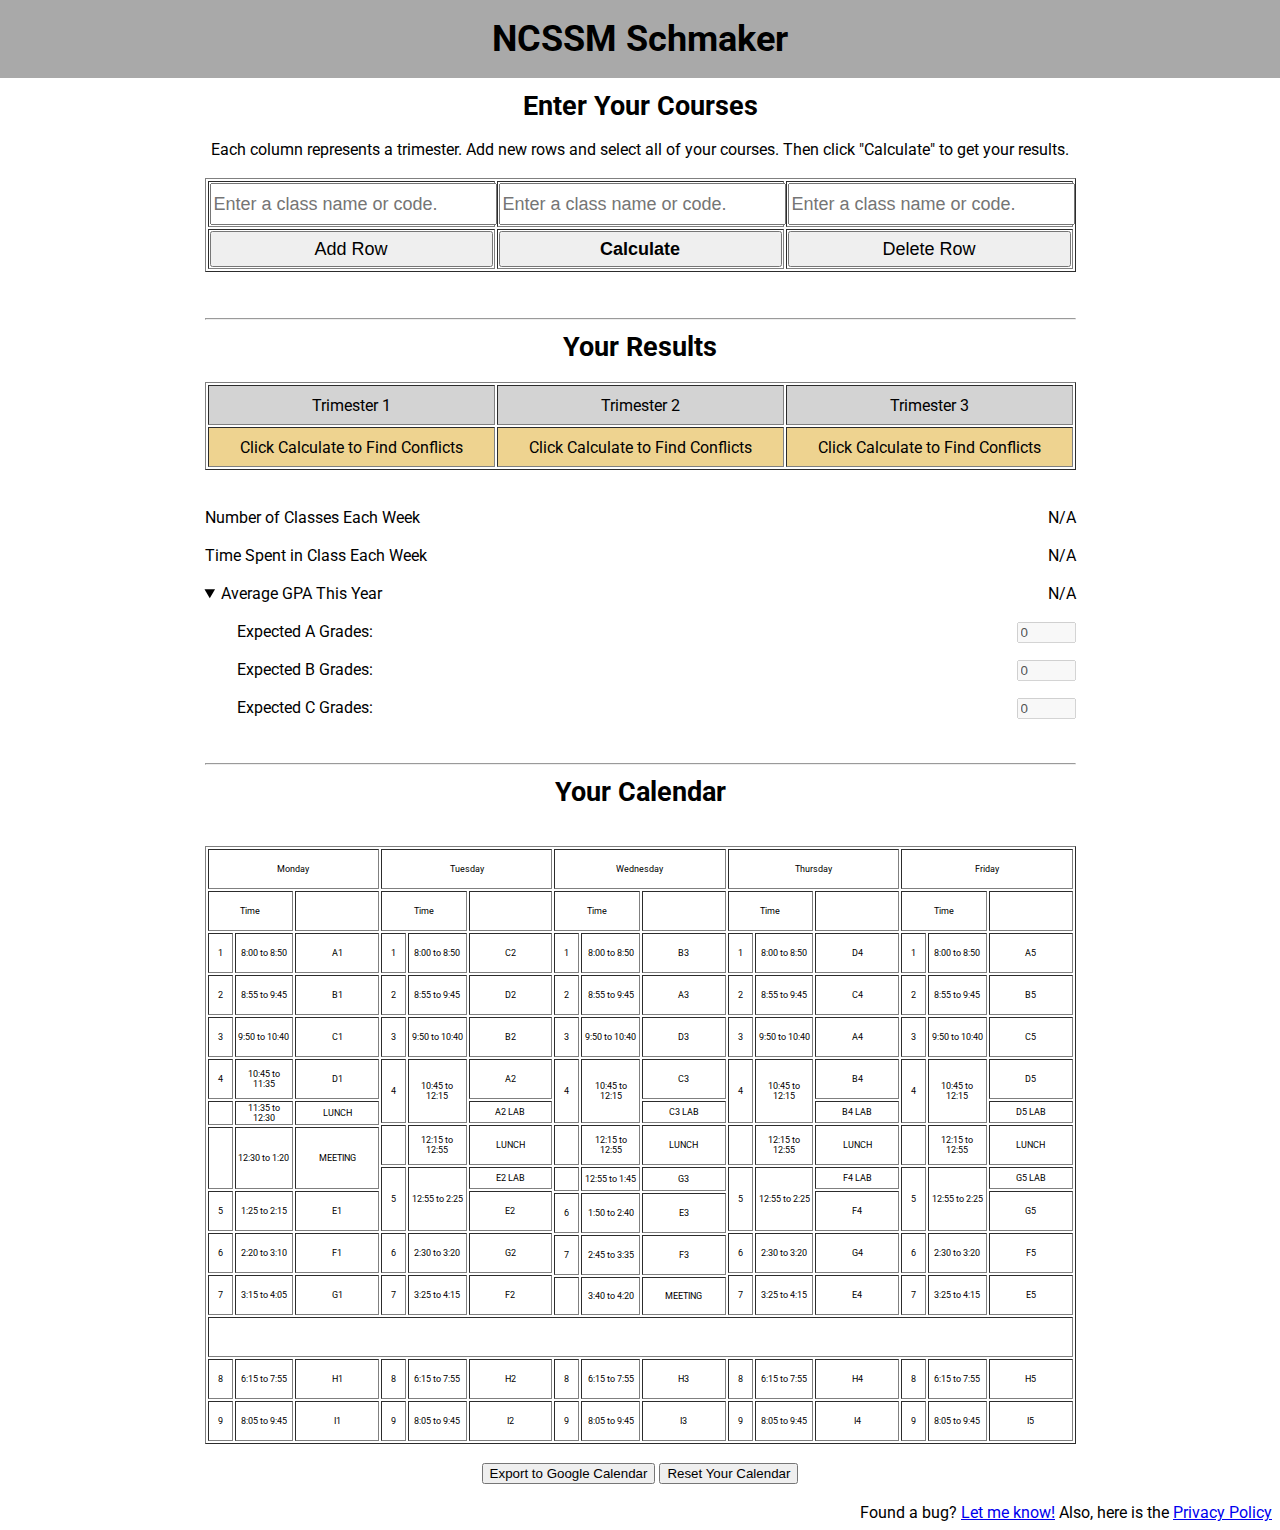
==== commit ac99c49f: "Random scheduling option and other features." ====
--- a/index.html
+++ b/index.html
@@ -17,7 +17,6 @@
 !key for calendar colors
 !clear calendar when you click calculate again
 make duplicate classes work for calendar/quiz/stats ig
-!some way to go back on the quiz (bc I will save quiz results). Yeah have a reset calendar button. And one quiz question will be if you want to randomly generate schedule
 !check phone
 !tri 2 classes shouldn't be gcal'd in tri 1
 all results in localStorage
@@ -223,9 +222,9 @@
 		Time Spent in Class Each Week<span style='float:right;' id='timePerWeek'>N/A</span><br><br>
 		<details open>
 			<summary>Average GPA This Year<span style='float:right;' id='avgGPA'>N/A</span><br><br></summary>
-			&nbsp;&nbsp;&nbsp;&nbsp;&nbsp;&nbsp;&nbsp;&nbsp;A Grades: <input type='number' style='width: 51px; float: right;' value='0' name='gradeInput' disabled><br><br>
-			&nbsp;&nbsp;&nbsp;&nbsp;&nbsp;&nbsp;&nbsp;&nbsp;B Grades: <input type='number' style='width: 51px; float: right;' value='0' name='gradeInput' disabled><br><br>
-			&nbsp;&nbsp;&nbsp;&nbsp;&nbsp;&nbsp;&nbsp;&nbsp;C Grades: <input type='number' style='width: 51px; float: right;' value='0' name='gradeInput' disabled><br><br>
+			&nbsp;&nbsp;&nbsp;&nbsp;&nbsp;&nbsp;&nbsp;&nbsp;Expected A Grades: <input type='number' style='width: 51px; float: right;' value='0' name='gradeInput' disabled><br><br>
+			&nbsp;&nbsp;&nbsp;&nbsp;&nbsp;&nbsp;&nbsp;&nbsp;Expected B Grades: <input type='number' style='width: 51px; float: right;' value='0' name='gradeInput' disabled><br><br>
+			&nbsp;&nbsp;&nbsp;&nbsp;&nbsp;&nbsp;&nbsp;&nbsp;Expected C Grades: <input type='number' style='width: 51px; float: right;' value='0' name='gradeInput' disabled><br><br>
 		</details>
 	</div><br>
 
@@ -499,10 +498,10 @@
 			<td class='time'>8:05 to 9:45</td>
 			<td class='weekBlock' id='I5'>I5</td>
 		</tr>
-	</tbody></table>
-
-	<button id="authorize_button">Export to Google Calendar</button>
-	<pre id="content" style="white-space: pre-wrap;"></pre>
+	</tbody></table><br>
+
+	<button id='authorize_button'>Export to Google Calendar</button>
+	<button onclick='getConflicts()'>Reset Your Calendar</button>
 
 	<br><br><div style='text-align: right;'>Found a bug? <a href='mailto:hiner21s@ncssm.edu'>Let me know!</a> Also, here is the <a href='PRIVACYPOLICY.html'>Privacy Policy</a></div>
 	
